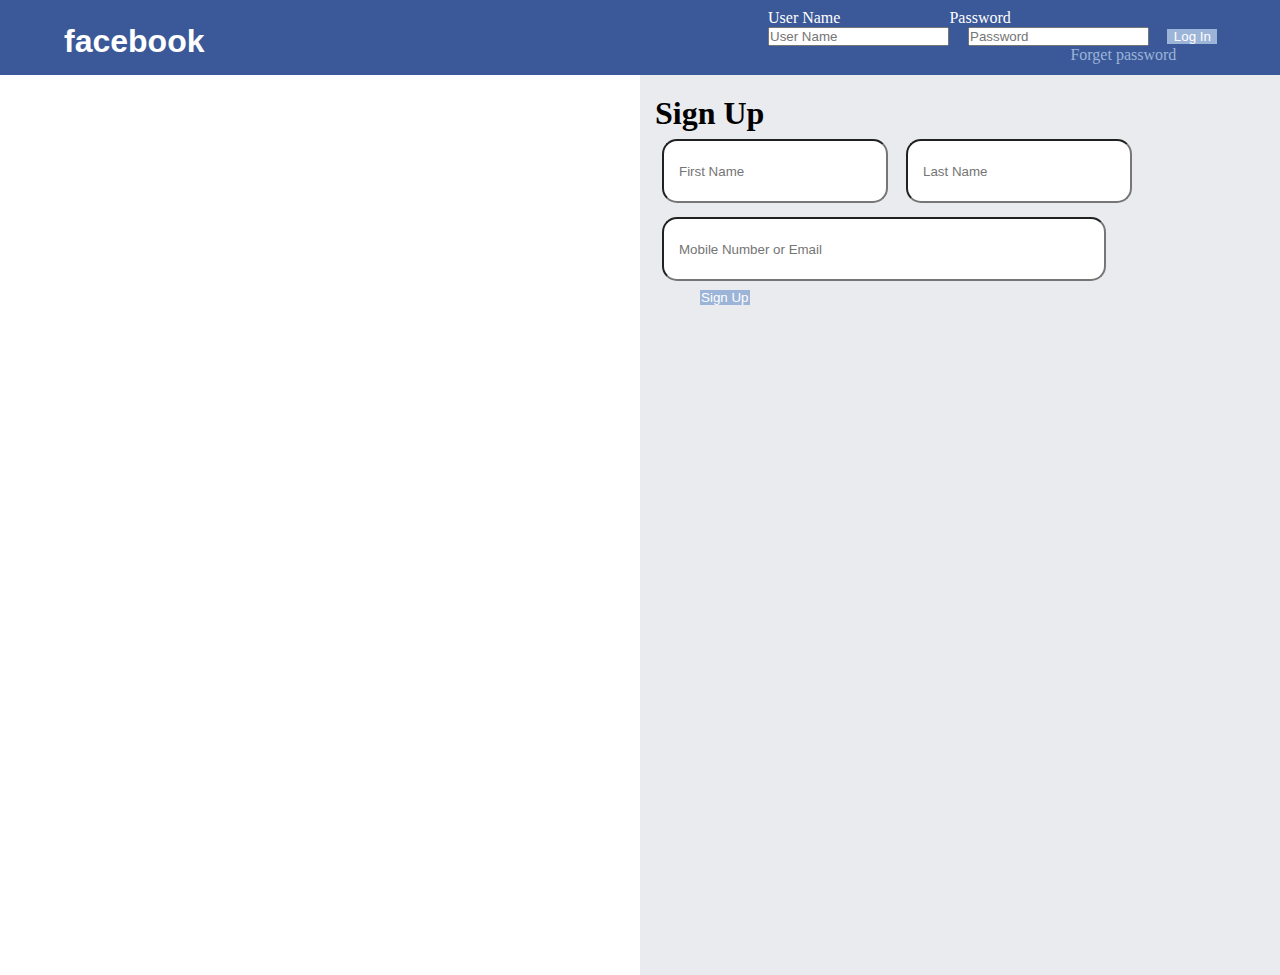
==== Web Design/Vanilla HTML,CSS,JS/03-Facebook-Duplicate/index.html @ b054d446 "facebook-duplicate" ====
<!DOCTYPE html>
<html>
<head>
	<title>Facebook Login</title>
      <link rel="shortcut icon" type="image/png" href="Image/facebook-icon.png">
	<link rel="stylesheet" type="text/css" href="style.css">
      <link rel="stylesheet" href="https://use.fontawesome.com/releases/v5.6.3/css/all.css" integrity="sha384-UHRtZLI+pbxtHCWp1t77Bi1L4ZtiqrqD80Kn4Z8NTSRyMA2Fd33n5dQ8lWUE00s/" crossorigin="anonymous">
</head>
<body>
      <div class="top">
      	<h1>facebook</h1>
      <div class="d1">
      	<form action="#" method="get">
      	    <label for="user1">User Name</label>
      	    <label for="pass1">Password</label><br>
      	    <input type="text" name="user" placeholder="User Name">
      	    <input type="password" name="password" placeholder="Password">
                <input type="submit" value="Log In">
      	</form>
              <a href="#">Forget password</a>
      </div>
      <div class="bottomright">
            <div class="signup">
            <h1 class="h2">Sign Up</h1>
            <form>
                  <input type="text" name="firstname" placeholder="First Name">
                  <input type="text" name="lastname" placeholder="Last Name"><br>
                  <input id="w" type="text" name="email" placeholder="Mobile Number or Email"><br>
                  <input id="s2" type="submit" value="Sign Up">
            </form>
      </div>
      </div>

    
</body>
</html>
---- Web Design/Vanilla HTML,CSS,JS/03-Facebook-Duplicate/style.css ----
*
{
	margin: 0px;
	padding:0px;
}
.top{
	width: 100%;
	height:75px;
	background-color: rgb(59, 89, 152);
}
h1{
	font-family: Helvetica;
	position: relative;
	left:5%;
	top:30%;
	color:white;
}
.d1{
	position: absolute;
	left:60%;
	top:1%;
}
input[type="password"]{
	position: relative;
	left:15px;
}
label[for="pass1"]{
	position: relative;
	left:105px;
}
input[type="submit"]{
	position:relative;
	left:7%;
	color:white;
	background-color:#9cb4d8;
	border:solid 0px;
	width:50px;
	transition: linear 0.2s;
}
input[type="submit"]:hover{
transform: scale(2);
}
label{
	color:white;
	font-family: impact;
}
a{
	position: absolute;
	left:72%;
	color:#9cb4d8;
	text-decoration: none;

}
a:hover{
	text-decoration: underline;
}
.d2{
	position: relative;
	width:60%;
}
.bottomright{
	position: absolute;
	top:75px;
	left:50%;
	background-color: rgb(233, 235, 238);
	width:50%;
	height:100%;
}
.signup{
	position: relative;
	left:15px;
	top:20px;
}
.signup input[type="text"]
{
	width: 30%;
	height:30px;
	border-radius: 15px;
	margin: 7px;
	padding: 15px;
}
#w
{
	width:64%;
}
.h2{
	font-family:verdana;
	color:black;
	position: relative;
	left:0px;
}
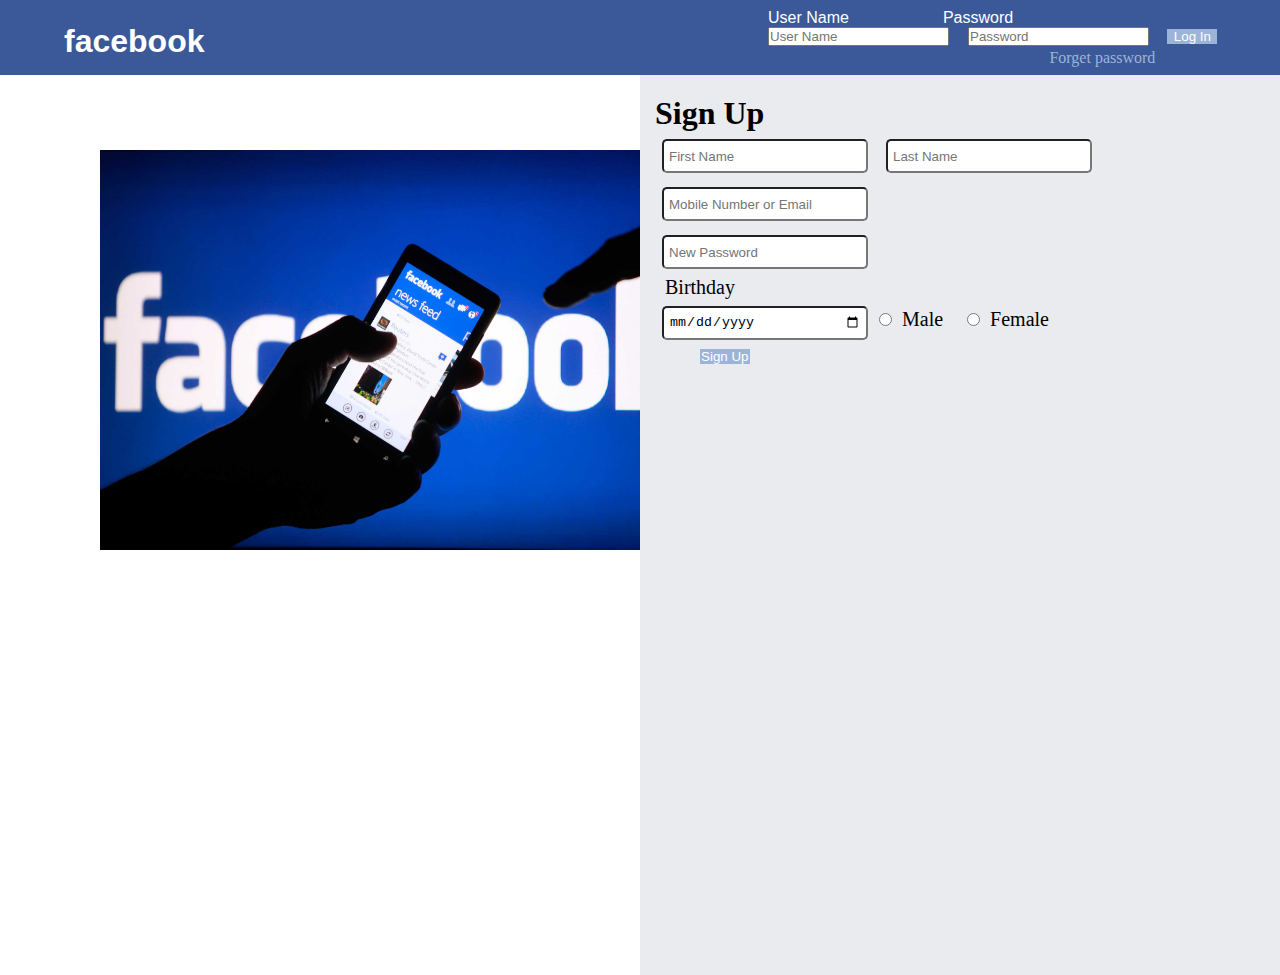
==== commit 3ba805e1: "Merge branch 'master' of https://github.com/tsuyoshi007/KIT-Batch-6B" ====
--- a/Web Design/Vanilla HTML,CSS,JS/03-Facebook-Duplicate/index.html
+++ b/Web Design/Vanilla HTML,CSS,JS/03-Facebook-Duplicate/index.html
@@ -1,34 +1,40 @@
 <!DOCTYPE html>
 <html>
 <head>
-	<title>Facebook Login</title>
+      <title>Facebook Login</title>
       <link rel="shortcut icon" type="image/png" href="Image/facebook-icon.png">
-	<link rel="stylesheet" type="text/css" href="style.css">
+      <link rel="stylesheet" type="text/css" href="style.css">
       <link rel="stylesheet" href="https://use.fontawesome.com/releases/v5.6.3/css/all.css" integrity="sha384-UHRtZLI+pbxtHCWp1t77Bi1L4ZtiqrqD80Kn4Z8NTSRyMA2Fd33n5dQ8lWUE00s/" crossorigin="anonymous">
 </head>
 <body>
       <div class="top">
-      	<h1>facebook</h1>
+            <h1>facebook</h1>
       <div class="d1">
-      	<form action="#" method="get">
-      	    <label for="user1">User Name</label>
-      	    <label for="pass1">Password</label><br>
-      	    <input type="text" name="user" placeholder="User Name">
-      	    <input type="password" name="password" placeholder="Password">
+            <form action="#" method="get">
+                <label class="l1" for="user1">User Name</label>
+                <label class="l1" for="pass1">Password</label><br>
+                <input type="text" name="user" placeholder="User Name">
+                <input type="password" name="password" placeholder="Password">
                 <input type="submit" value="Log In">
-      	</form>
+            </form>
               <a href="#">Forget password</a>
       </div>
+      <img src="Image/facebook.jpg" width="600px" height="400px">
       <div class="bottomright">
             <div class="signup">
-            <h1 class="h2">Sign Up</h1>
-            <form>
-                  <input type="text" name="firstname" placeholder="First Name">
-                  <input type="text" name="lastname" placeholder="Last Name"><br>
-                  <input id="w" type="text" name="email" placeholder="Mobile Number or Email"><br>
-                  <input id="s2" type="submit" value="Sign Up">
-            </form>
-      </div>
+                  <h1 class="h2">Sign Up</h1>
+                  <form>
+                        <input type="text" name="firstname" placeholder="First Name">
+                        <input type="text" name="lastname" placeholder="Last Name"><br>
+                        <input type="text" name="email" placeholder="Mobile Number or Email"><br>
+                        <input type="password" name="NewPassword" placeholder="New Password"><br>
+                        <label class="l2" for="Birthday">Birthday</label><br>
+                        <input type="date" name="Birthday">
+                        <input type="radio" name="Gender" value="male"><label for="radio1">Male</label>
+                        <input id="r1" type="radio" name="Gender" value="female"><label id="la1" for="radio2">Female</label><br>
+                        <input id="s2" type="submit" value="Sign Up">
+                        </form>
+            </div>
       </div>
 
     
--- a/Web Design/Vanilla HTML,CSS,JS/03-Facebook-Duplicate/style.css
+++ b/Web Design/Vanilla HTML,CSS,JS/03-Facebook-Duplicate/style.css
@@ -26,7 +26,7 @@
 }
 label[for="pass1"]{
 	position: relative;
-	left:105px;
+	left:90px;
 }
 input[type="submit"]{
 	position:relative;
@@ -40,13 +40,14 @@
 input[type="submit"]:hover{
 transform: scale(2);
 }
-label{
+.l1{
 	color:white;
-	font-family: impact;
+	font-family: Helvetica	;
 }
 a{
 	position: absolute;
-	left:72%;
+	left:67%;
+	top:40px;
 	color:#9cb4d8;
 	text-decoration: none;
 
@@ -74,10 +75,10 @@
 .signup input[type="text"]
 {
 	width: 30%;
-	height:30px;
-	border-radius: 15px;
+	height:20px;
+	border-radius: 5px;
 	margin: 7px;
-	padding: 15px;
+	padding: 5px;
 }
 #w
 {
@@ -88,4 +89,43 @@
 	color:black;
 	position: relative;
 	left:0px;
+}
+.l2{
+	color:black;
+}
+.signup input[type="password"]{
+	height:20px;
+	width:30%;
+	margin:7px;
+	padding:5px;
+	position: relative;
+	left:0px;
+	border-radius: 5px;
+}
+.signup label{
+	font-size: 20px;
+	color:black;
+	position: relative;
+	left:10px;
+}
+.signup input[type="date"]{
+	height: 20px;
+	width:30%;
+	margin:7px;
+	padding:5px;
+	border-radius: 5px;
+}
+img{
+	position: absolute;
+	top:150px;
+	left:100px;
+}
+#r1{
+	position: relative;
+	left:30px;
+
+}
+#la1{
+	position: relative;
+	left:40px;
 }